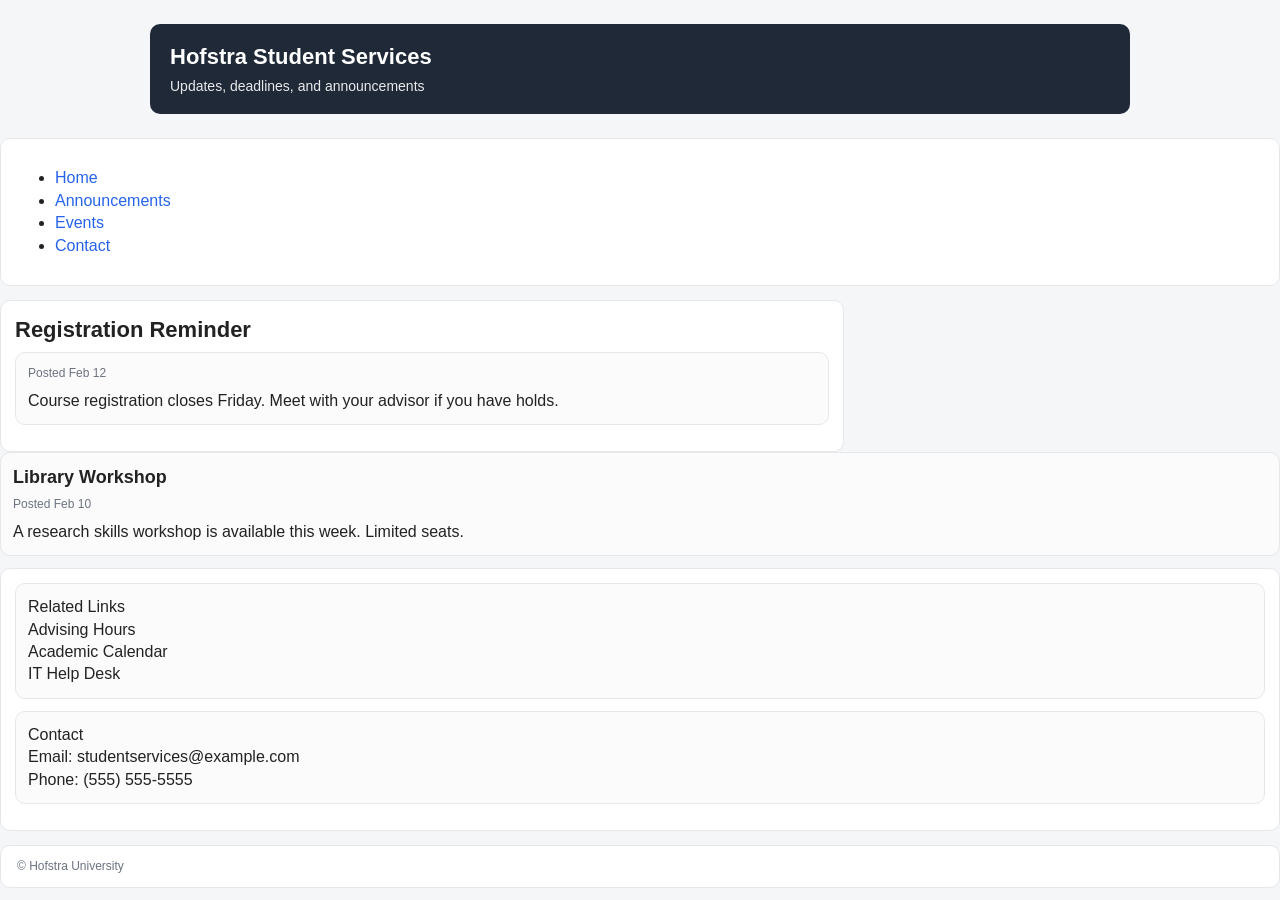
==== assignments/assignment1/index.html @ 58c8e7d6 "Update index.html 5" ====
<!DOCTYPE html>
<html lang="en">
<head>
  <meta charset="UTF-8" />
  <meta name="viewport" content="width=device-width, initial-scale=1"/>
  <title>Semantic HTML Refactor Exercise</title>

  <style>
    /* Basic layout + visuals so structure is obvious */
    body {
      font-family: Arial, sans-serif;
      line-height: 1.4;
      margin: 0;
      background: #f5f6f8;
      color: #222;
    }

    .container {
      max-width: 980px;
      margin: 24px auto;
      padding: 0 16px;
    }

    /* Starter file uses divs; students will swap to semantic tags.
       This CSS is written to still work after refactor. */
    #header, header {
      background: #1f2937;
      color: #fff;
      padding: 18px 20px;
      border-radius: 10px;
    }

    .logo {
      font-size: 22px;
      font-weight: 700;
      margin-bottom: 4px;
    }

    .tagline {
      font-size: 14px;
      opacity: 0.9;
    }

    #nav, nav {
      margin-top: 12px;
      background: #ffffff;
      border: 1px solid #e5e7eb;
      border-radius: 10px;
      padding: 12px 14px;
    }

    /* Inline vs block trap:
       Links are inline by default; spacing/padding may feel "off" until students improve structure. */
    #nav a, nav a {
      text-decoration: none;
      color: #2563eb;
      margin-right: 10px;
    }

    #nav a:hover, nav a:hover {
      text-decoration: underline;
    }

    /* Two-column layout */
    .layout {
      display: grid;
      grid-template-columns: 2fr 1fr;
      gap: 14px;
      margin-top: 14px;
      align-items: start;
    }

    #content, main {
      background: #ffffff;
      border: 1px solid #e5e7eb;
      border-radius: 10px;
      padding: 14px;
    }

    #sidebar, aside {
      background: #ffffff;
      border: 1px solid #e5e7eb;
      border-radius: 10px;
      padding: 14px;
    }

    .post, article {
      border: 1px solid #e5e7eb;
      border-radius: 10px;
      padding: 12px;
      margin-bottom: 12px;
      background: #fbfbfc;
    }

    /* Heading styling works whether students convert div titles to h1/h2 */
    h1 {
      font-size: 22px;
      margin: 0 0 6px 0;
    }
    h2 {
      font-size: 18px;
      margin: 0 0 6px 0;
    }

    .meta {
      font-size: 12px;
      color: #6b7280;
      margin-bottom: 8px;
    }

    .box {
      border: 1px solid #e5e7eb;
      border-radius: 10px;
      padding: 12px;
      margin-bottom: 12px;
      background: #fbfbfc;
    }

    #footer, footer {
      margin-top: 14px;
      padding: 12px 16px;
      background: #ffffff;
      border: 1px solid #e5e7eb;
      border-radius: 10px;
      color: #6b7280;
      font-size: 12px;
    }

    /* Make it readable on narrow screens */
    @media (max-width: 800px) {
      .layout {
        grid-template-columns: 1fr;
      }
    }
  </style>
</head>

<body>
  <div class="container">
<!-- I used <header> for header because ___ -->

    <header id="header">
      <div class="logo">Hofstra Student Services</div>
      <div class="tagline">Updates, deadlines, and announcements</div>
    </div>

    <!-- Students should convert this into <nav> containing a real list (<ul><li><a>) -->

  <!-- I used <nav> for nav because t is meant for navigation links -->
    <nav id="nav">
      <ul>
        <li><a href="#">Home</a></li>
        <li><a href="#">Announcements</a></li>
        <li><a href="#">Events</a></li>
        <li><a href="#">Contact</a></li>
      </ul>
    </nav>

    <div class="layout">
    <!-- I used <main> for content because ___ -->

      <main id="content">

        <!-- Students should convert each .post into an <article> with an <h2> -->

      <!-- I used <article> for post because ___ -->
        <h1 class="title">Registration Reminder</h1>

        <article class="post">
          <!-- Students should convert this into headings (h1/h2) and fix hierarchy -->
            <div class="meta">Posted Feb 12</div>
            <div class="text"></div>
            Course registration closes Friday. Meet with your advisor if you have holds.
          </div>
        </article>

        <article class="post">
          <h2><div class="title">Library Workshop</div></h2>
          <div class="meta">Posted Feb 10</div>
          <div class="text">
            A research skills workshop is available this week. Limited seats.
          </div>
        </article>

      </main>

      <!-- Students should convert this into <aside> -->
      <!-- I used <aside> for sidebar because it can pust the sidebar to the right postion -->

      <aside id="sidebar">

        <div class="box">
          <div class="title">Related Links</div>
          <!-- Students should convert these into a real list -->
          Advising Hours<br>
          Academic Calendar<br>
          IT Help Desk
        </div>

        <div class="box">
          <div class="title">Contact</div>
          Email: studentservices@example.com<br>
          Phone: (555) 555-5555
        </div>

      </aside>
    </div>

    <footer id="footer">
      © Hofstra University
    </footer>

  </div>
</body>
</html>
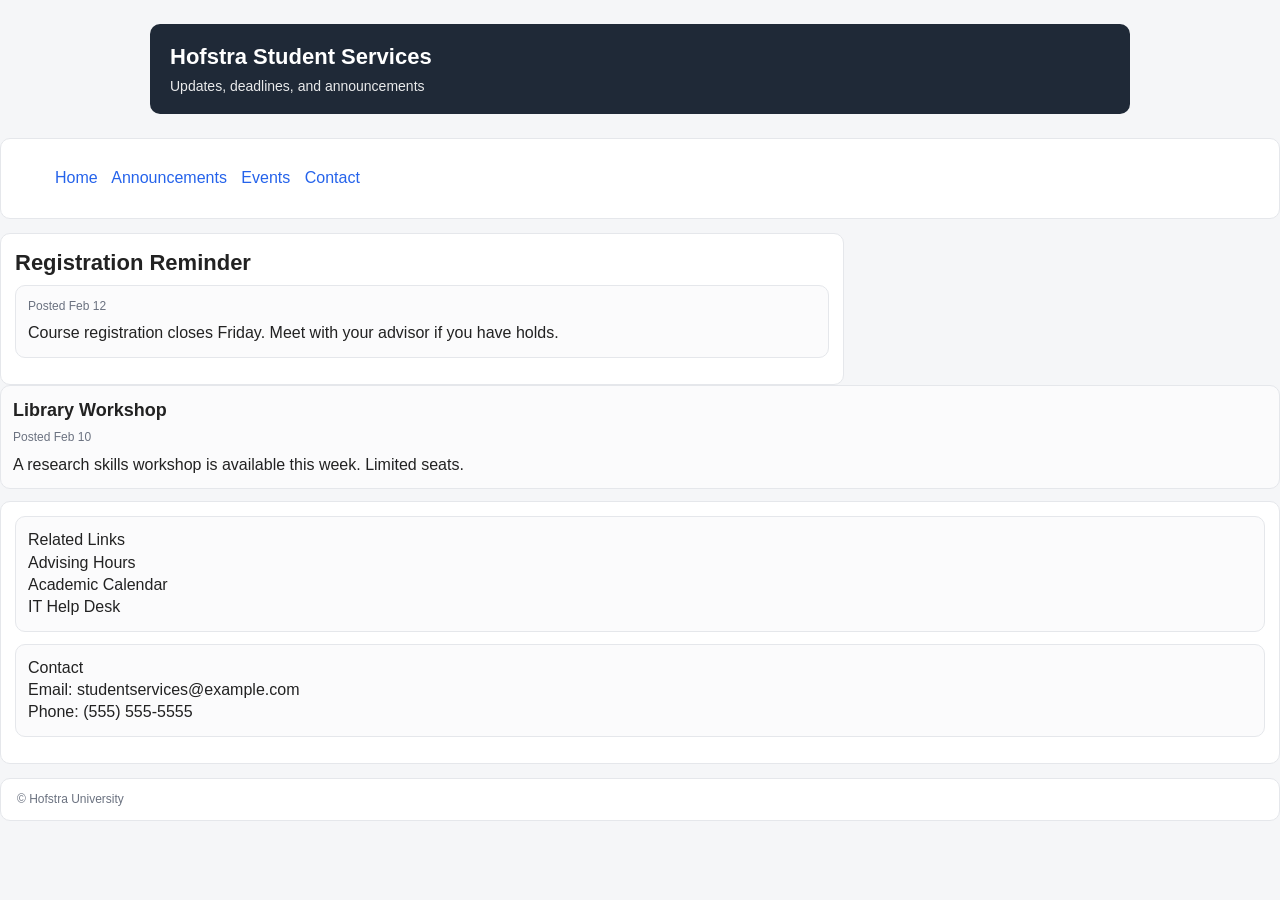
==== commit 55c7fa9c: "Update index.html 6" ====
--- a/assignments/assignment1/index.html
+++ b/assignments/assignment1/index.html
@@ -149,10 +149,10 @@
   <!-- I used <nav> for nav because t is meant for navigation links -->
     <nav id="nav">
       <ul>
-        <li><a href="#">Home</a></li>
-        <li><a href="#">Announcements</a></li>
-        <li><a href="#">Events</a></li>
-        <li><a href="#">Contact</a></li>
+        <a href="#">Home</a>
+        <a href="#">Announcements</a>
+        <a href="#">Events</a>
+        <a href="#">Contact</a>
       </ul>
     </nav>
 
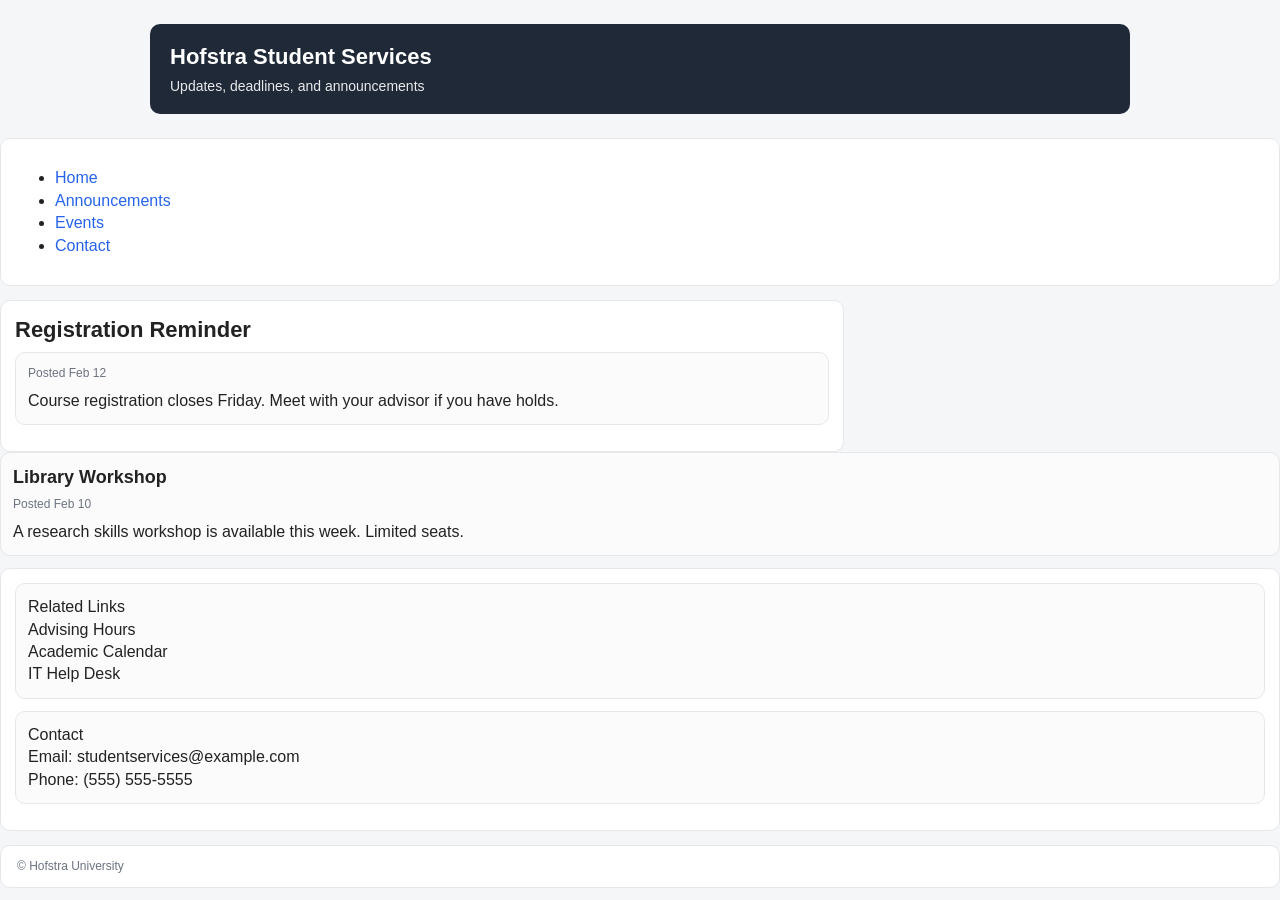
==== commit 7834a2e8: "Update index.html 7" ====
--- a/assignments/assignment1/index.html
+++ b/assignments/assignment1/index.html
@@ -149,10 +149,10 @@
   <!-- I used <nav> for nav because t is meant for navigation links -->
     <nav id="nav">
       <ul>
-        <a href="#">Home</a>
-        <a href="#">Announcements</a>
-        <a href="#">Events</a>
-        <a href="#">Contact</a>
+        <li><a href="#">Home</a></li>
+        <li><a href="#">Announcements</a></li>
+        <li><a href="#">Events</a></li>
+        <li><a href="#">Contact</a></li>
       </ul>
     </nav>
 
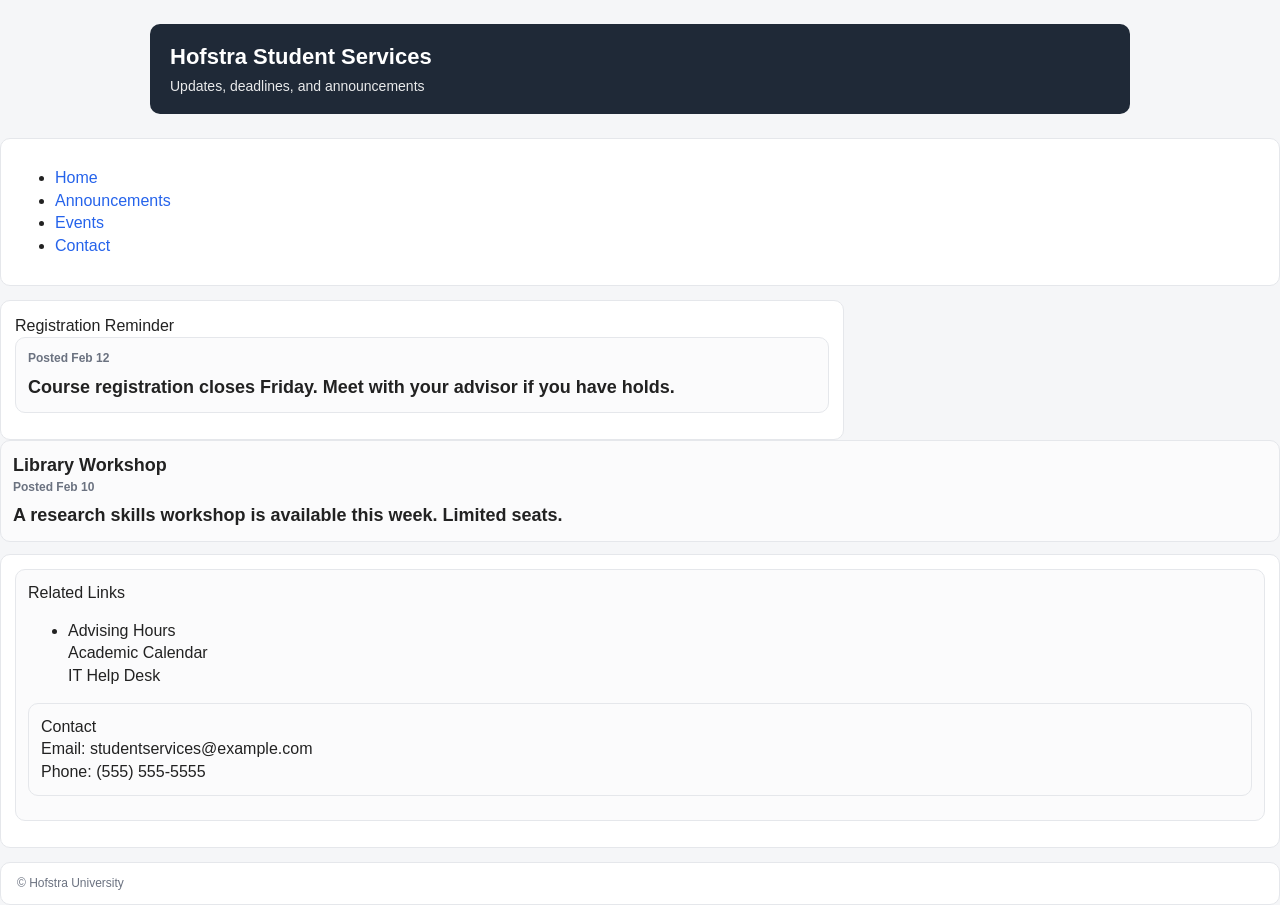
==== commit 366ad752: "Update index.html 8" ====
--- a/assignments/assignment1/index.html
+++ b/assignments/assignment1/index.html
@@ -144,9 +144,7 @@
       <div class="tagline">Updates, deadlines, and announcements</div>
     </div>
 
-    <!-- Students should convert this into <nav> containing a real list (<ul><li><a>) -->
-
-  <!-- I used <nav> for nav because t is meant for navigation links -->
+    <!-- I used <nav> for the menu links because it contains the main navigation -->
     <nav id="nav">
       <ul>
         <li><a href="#">Home</a></li>
@@ -157,30 +155,36 @@
     </nav>
 
     <div class="layout">
-    <!-- I used <main> for content because ___ -->
+
+      <!-- I used <main> for the main content because it contains the primary posts users are meant to read -->
 
       <main id="content">
 
         <!-- Students should convert each .post into an <article> with an <h2> -->
 
-      <!-- I used <article> for post because ___ -->
-        <h1 class="title">Registration Reminder</h1>
-
-        <article class="post">
+          <!-- I used <article> for each post because “Registration Reminder” and “Library Workshop” are standalone pieces of content -->
+
+        <div class="title">Registration Reminder</div>
+
+        <h2><article class="post">
           <!-- Students should convert this into headings (h1/h2) and fix hierarchy -->
+
             <div class="meta">Posted Feb 12</div>
             <div class="text"></div>
             Course registration closes Friday. Meet with your advisor if you have holds.
           </div>
-        </article>
-
-        <article class="post">
-          <h2><div class="title">Library Workshop</div></h2>
+
+        </article></h2>
+
+        <h2><article class="post">
+
+          <div class="title">Library Workshop</div>
           <div class="meta">Posted Feb 10</div>
           <div class="text">
             A research skills workshop is available this week. Limited seats.
           </div>
-        </article>
+
+        </article></h2>
 
       </main>
 
@@ -192,10 +196,12 @@
         <div class="box">
           <div class="title">Related Links</div>
           <!-- Students should convert these into a real list -->
-          Advising Hours<br>
+
+        <ul>
+          <li>Advising Hours</li>
           Academic Calendar<br>
           IT Help Desk
-        </div>
+        </ul>
 
         <div class="box">
           <div class="title">Contact</div>
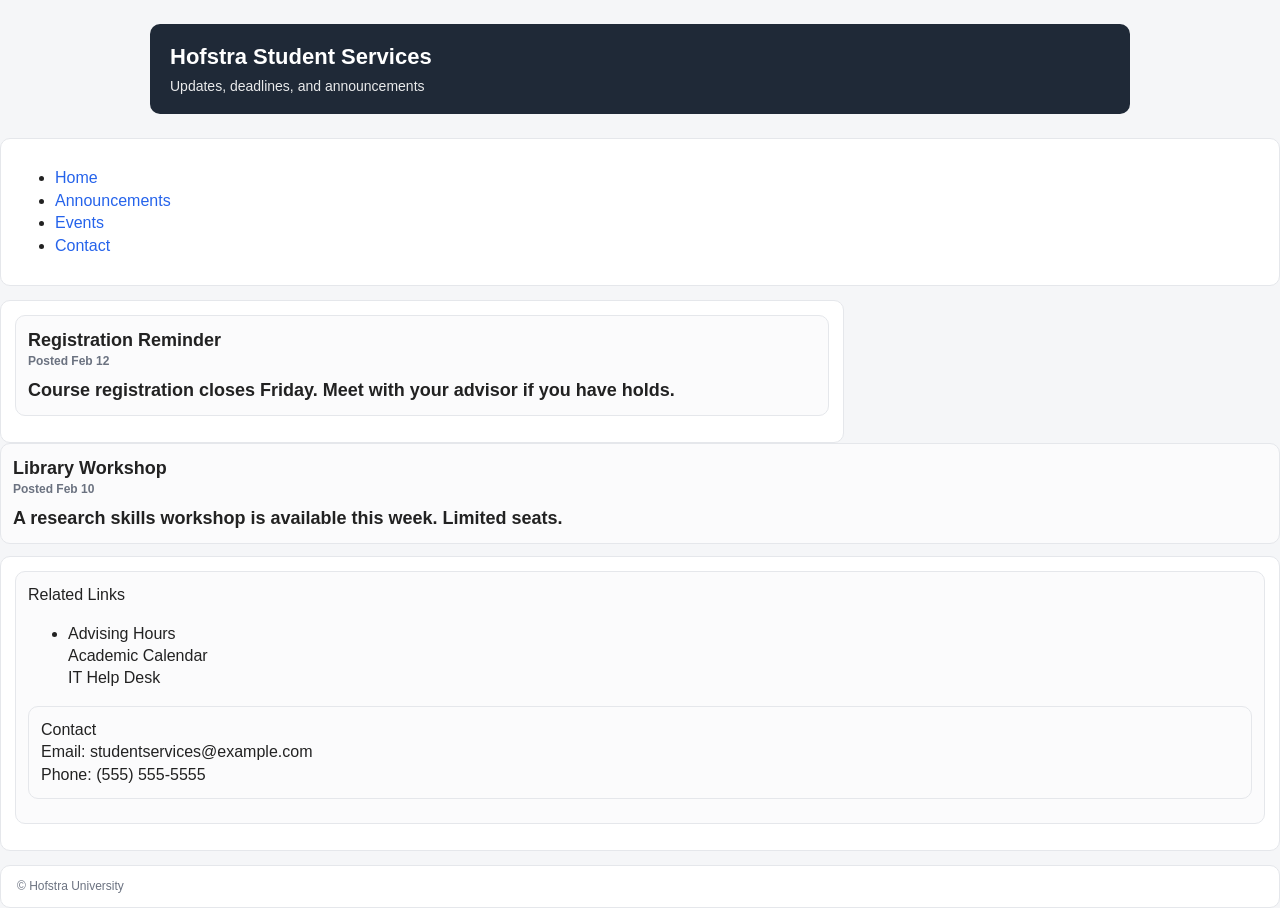
==== commit 9d735f43: "Update index.html 9" ====
--- a/assignments/assignment1/index.html
+++ b/assignments/assignment1/index.html
@@ -164,11 +164,9 @@
 
           <!-- I used <article> for each post because “Registration Reminder” and “Library Workshop” are standalone pieces of content -->
 
-        <div class="title">Registration Reminder</div>
-
         <h2><article class="post">
           <!-- Students should convert this into headings (h1/h2) and fix hierarchy -->
-
+            <div class="title">Registration Reminder</div>
             <div class="meta">Posted Feb 12</div>
             <div class="text"></div>
             Course registration closes Friday. Meet with your advisor if you have holds.
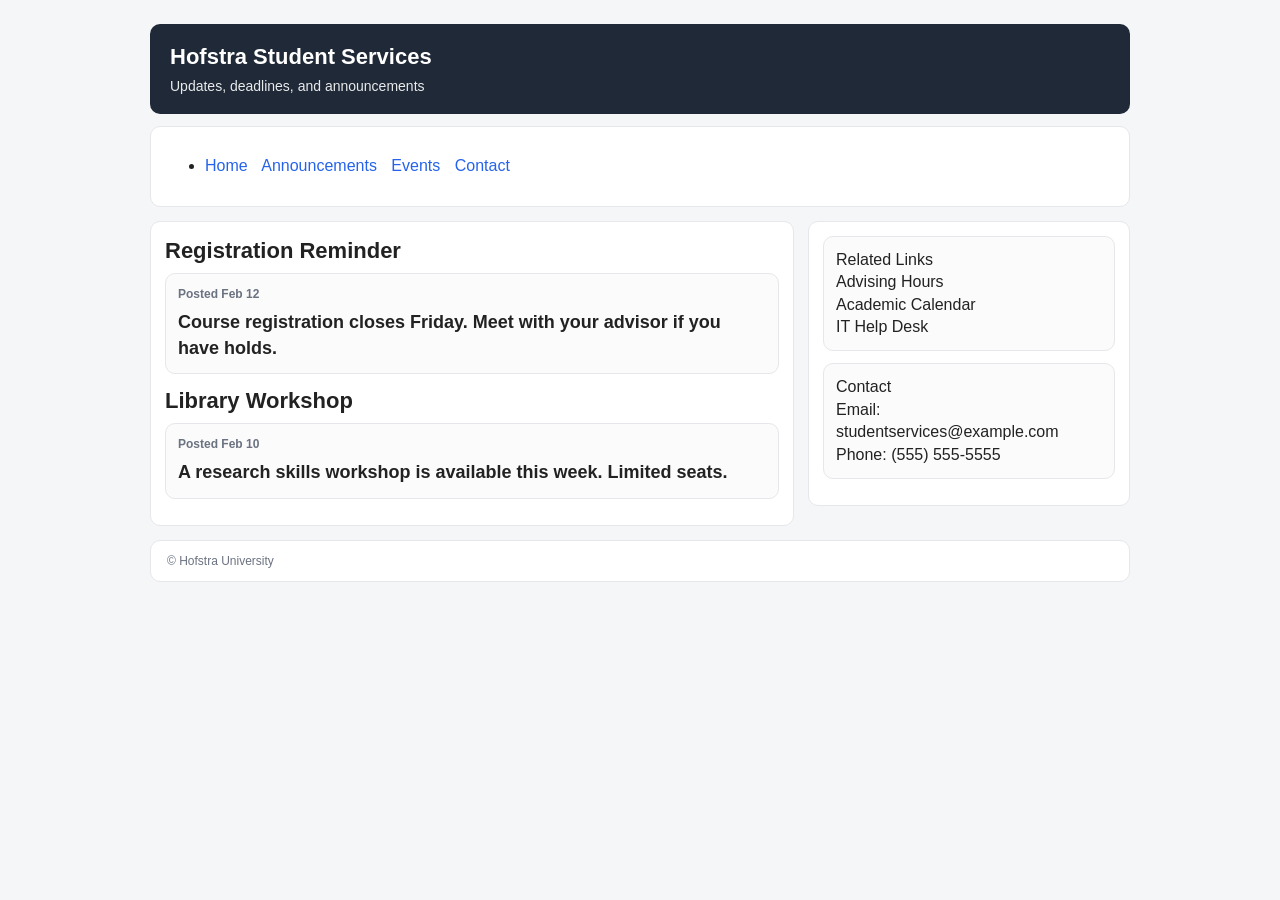
==== commit 92c14d0a: "Update index.html 9" ====
--- a/assignments/assignment1/index.html
+++ b/assignments/assignment1/index.html
@@ -137,69 +137,58 @@
 
 <body>
   <div class="container">
-<!-- I used <header> for header because ___ -->
 
     <header id="header">
       <div class="logo">Hofstra Student Services</div>
       <div class="tagline">Updates, deadlines, and announcements</div>
-    </div>
-
-    <!-- I used <nav> for the menu links because it contains the main navigation -->
+    </header>
+
+    <!-- Students should convert this into <nav> containing a real list (<ul><li><a>) -->
     <nav id="nav">
       <ul>
-        <li><a href="#">Home</a></li>
-        <li><a href="#">Announcements</a></li>
-        <li><a href="#">Events</a></li>
-        <li><a href="#">Contact</a></li>
-      </ul>
+        <li><a href="#">Home</a>
+        <a href="#">Announcements</a>
+        <a href="#">Events</a>
+        <a href="#">Contact</a></li>
+    </ul>
     </nav>
 
     <div class="layout">
-
-      <!-- I used <main> for the main content because it contains the primary posts users are meant to read -->
-
       <main id="content">
 
         <!-- Students should convert each .post into an <article> with an <h2> -->
 
-          <!-- I used <article> for each post because “Registration Reminder” and “Library Workshop” are standalone pieces of content -->
+        <h1><div class="title">Registration Reminder</div></h1>
 
         <h2><article class="post">
           <!-- Students should convert this into headings (h1/h2) and fix hierarchy -->
-            <div class="title">Registration Reminder</div>
-            <div class="meta">Posted Feb 12</div>
-            <div class="text"></div>
+          <div class="meta">Posted Feb 12</div>
+          <div class="text">
             Course registration closes Friday. Meet with your advisor if you have holds.
           </div>
-
         </article></h2>
+        
+        <h1><div class="title">Library Workshop</div></h1>
 
         <h2><article class="post">
-
-          <div class="title">Library Workshop</div>
           <div class="meta">Posted Feb 10</div>
           <div class="text">
             A research skills workshop is available this week. Limited seats.
           </div>
-
         </article></h2>
 
       </main>
 
       <!-- Students should convert this into <aside> -->
-      <!-- I used <aside> for sidebar because it can pust the sidebar to the right postion -->
-
       <aside id="sidebar">
 
         <div class="box">
           <div class="title">Related Links</div>
           <!-- Students should convert these into a real list -->
-
-        <ul>
-          <li>Advising Hours</li>
+          Advising Hours<br>
           Academic Calendar<br>
           IT Help Desk
-        </ul>
+        </div>
 
         <div class="box">
           <div class="title">Contact</div>
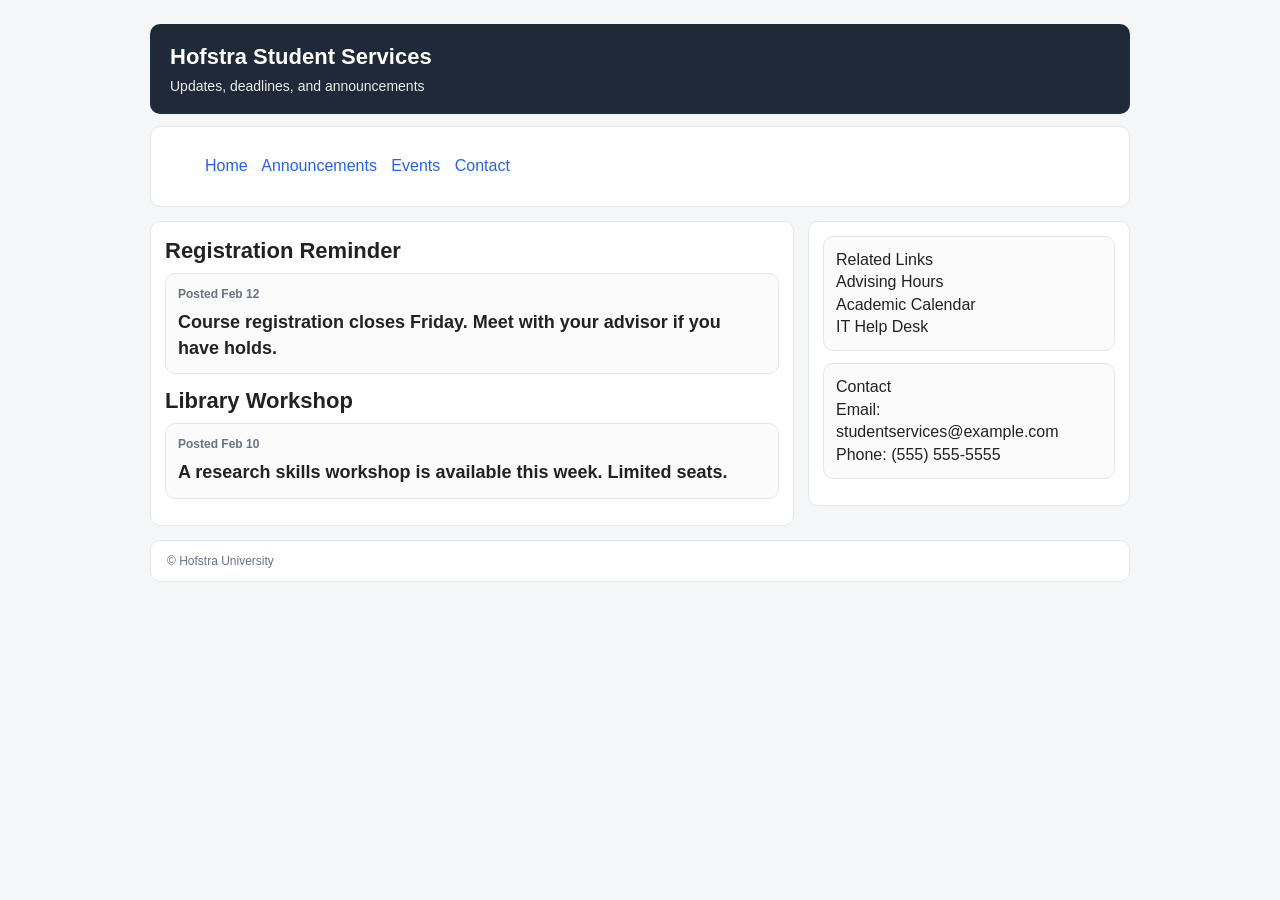
==== commit ce9c48f9: "Update index.html almost final edistioin" ====
--- a/assignments/assignment1/index.html
+++ b/assignments/assignment1/index.html
@@ -146,7 +146,7 @@
     <!-- Students should convert this into <nav> containing a real list (<ul><li><a>) -->
     <nav id="nav">
       <ul>
-        <li><a href="#">Home</a>
+        <a href="#">Home</a>
         <a href="#">Announcements</a>
         <a href="#">Events</a>
         <a href="#">Contact</a></li>
